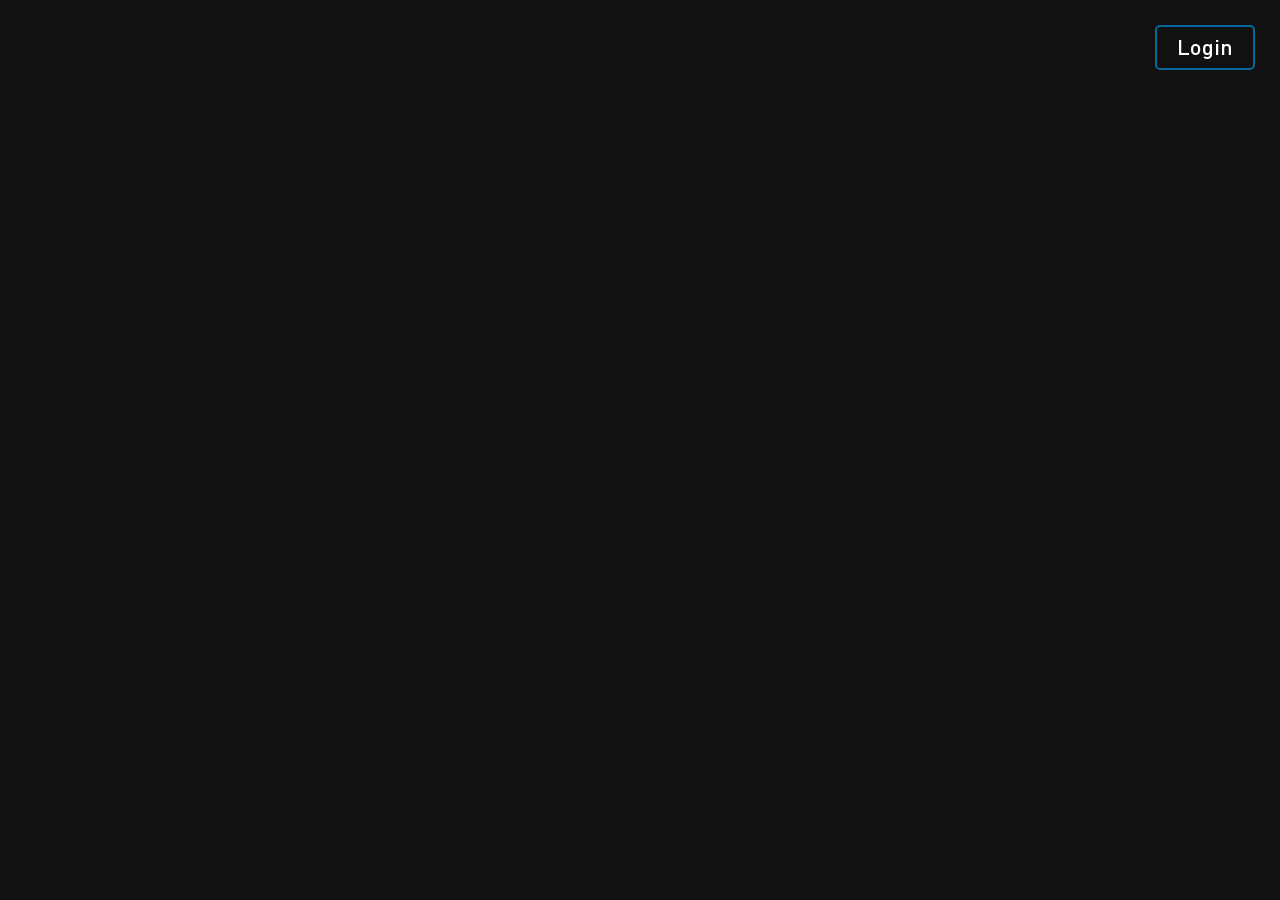
==== index.html @ c7d4f767 "weird shit" ====
<!DOCTYPE html>
<html>

<head>
    <title>lothar.org</title>
    <link rel="stylesheet" type="text/css" href="style.css">
    <script src="script.js"></script>
</head>

<body>

    <button id="button_login" onclick="show_form_login()" >Login</button>    
    
    <div id="form_login" style="display: none;">
        <div id="form_login_title">Login</div>
    </div>

        
</body>    

</html>
---- style.css ----
:root
{
    --color_background: #111111;
    --color_button_login: #07689f;
    --color_button_login_active: #1493dd;
}

body
{
    font-family: DINPro Medium;
    width: 100%;
    height: 100%;
    background: var(--color_background); 
}

#form_login
{
    position: absolute;
    top: 15%;
    right: 50%;
    translate: translate(15%, 50%);
    width: 300px;
    height: 400px;
    border-radius: 5px;
    background: white;
    display: none;
}

#form_login_title
{
    font-family: DINPro Medium;
    font-size: 25px;
    text-align: center;    
    padding: 25px;
}

#button_login
{
    position: absolute;
    top: 25px;
    right: 25px;
    width: 100px;
    height: 45px;
    background: none;
    border: 2px solid var(--color_button_login);
    border-radius: 5px;
    transition: 0.4s;

    color: white;    
    font-family: DINPro Medium;
    font-size: 22px;
    line-height:0;
    text-align: center;
    padding-bottom: 4px;

}

#button_login:hover
{
    background: var(--color_button_login);
}

#button_login:focus
{ 
    outline: none;
}

#button_login:active
{
    background: var(--color_button_login_active);
    border: solid var(--color_button_login_active);
    transition: 0.1s;
}


@font-face
{
font-family: 'DINPro Medium';
font-style: normal;
font-weight: normal;
src: local('DINPro Medium'), url(assets/DINPro-Medium\ tr.woff) format('woff');
}
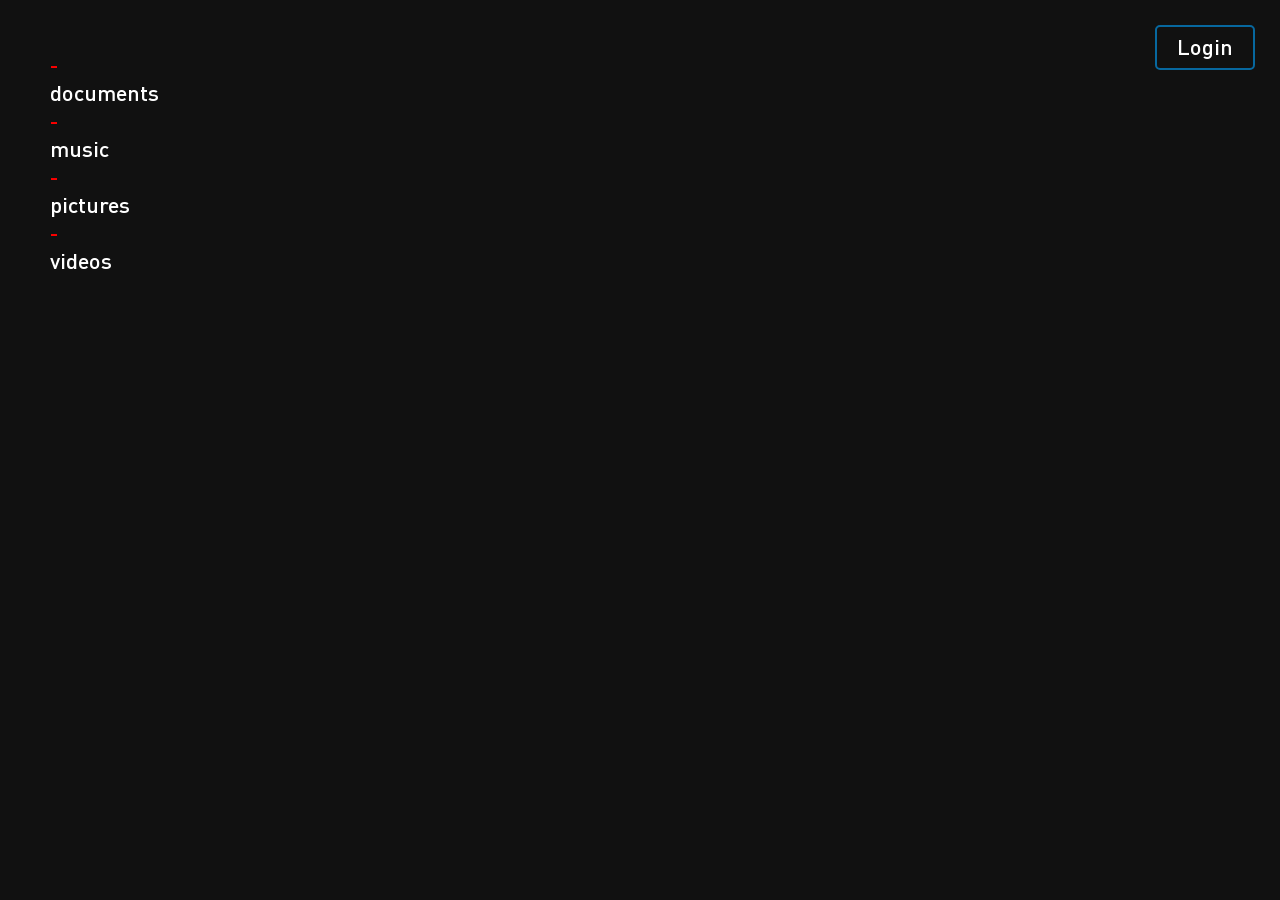
==== commit 5b6162e1: "added directory" ====
--- a/index.html
+++ b/index.html
@@ -15,6 +15,46 @@
         <div id="form_login_title">Login</div>
     </div>
 
+    <div id="directory">
+        <ul class="folder">
+            <li><div id="folder_documents">documents</div>
+
+                <ul id="subfolder_documents" class="subfolder">
+                    <li><a href="assets/1976.jpg">code</a></li>
+                    <li><a href="https://google.com/">executables</a></li>
+                    <li><a>text</a></li>
+                </ul>
+                
+            </li>
+            <li><div id="folder_music">music</div>
+
+                <ul id="subfolder_music" class="subfolder">
+                    <li><a>classic</a></li>
+                    <li><a>rock</a></li>
+                    <li><a>pop</a></li>
+                </ul>
+                
+            </li>
+            <li><div id="folder_pictures">pictures</div>
+
+                <ul id="subfolder_pictures" class="subfolder">
+                    <li><a>svg</a></li>
+                    <li><a>pixelart</a></li>
+                    <li><a>archive</a></li>
+                </ul>
+                
+            </li>
+            <li><div id="folder_videos">videos</div>
+
+                <ul id="subfolder_videos" class="subfolder">
+                    <li><a>shorts</a></li>
+                    <li><a>nice</a></li>
+                    <li><a>edits</a></li>
+                </ul>
+                
+            </li>
+        </ul>
+    </div>
         
 </body>    
 
--- a/style.css
+++ b/style.css
@@ -1,3 +1,10 @@
+* 
+{
+    margin: 0;
+    padding: 0;
+    font-family: DINPro Medium;
+}
+
 :root
 {
     --color_background: #111111;
@@ -5,13 +12,50 @@
     --color_button_login_active: #1493dd;
 }
 
+a{color: white; text-decoration: none;}
+ul {list-style: none}
+
 body
 {
-    font-family: DINPro Medium;
     width: 100%;
     height: 100%;
     background: var(--color_background); 
 }
+
+#directory
+{
+    margin: 50px;
+    position: absolute;
+    color: white;
+    font-size: 22px;
+}
+
+li::before
+{
+    content: "-"; 
+    color: red;
+    display: inline-block;
+    white-space: nowrap;
+}
+
+
+.subfolder
+{
+    margin-left: 20%;
+    display: none;
+}
+
+#folder_documents:hover ~#subfolder_documents {display: block;}
+#subfolder_documents:hover {display: block;}
+
+#folder_music:hover ~#subfolder_music {display: block;}
+#subfolder_music:hover {display: block;}
+
+#folder_pictures:hover ~#subfolder_pictures {display: block;}
+#subfolder_pictures:hover {display: block;}
+
+#folder_videos:hover ~#subfolder_videos {display: block;}
+#subfolder_videos:hover {display: block;}
 
 #form_login
 {
@@ -28,8 +72,7 @@
 
 #form_login_title
 {
-    font-family: DINPro Medium;
-    font-size: 25px;
+    font-size: 22px;
     text-align: center;    
     padding: 25px;
 }
@@ -47,24 +90,14 @@
     transition: 0.4s;
 
     color: white;    
-    font-family: DINPro Medium;
     font-size: 22px;
     line-height:0;
     text-align: center;
     padding-bottom: 4px;
-
 }
 
-#button_login:hover
-{
-    background: var(--color_button_login);
-}
-
-#button_login:focus
-{ 
-    outline: none;
-}
-
+#button_login:hover {background: var(--color_button_login);}
+#button_login:focus {outline: none;}
 #button_login:active
 {
     background: var(--color_button_login_active);
@@ -72,11 +105,10 @@
     transition: 0.1s;
 }
 
-
 @font-face
 {
-font-family: 'DINPro Medium';
-font-style: normal;
-font-weight: normal;
-src: local('DINPro Medium'), url(assets/DINPro-Medium\ tr.woff) format('woff');
+    font-family: 'DINPro Medium';
+    font-style: normal;
+    font-weight: normal;
+    src: local('DINPro Medium'), url(assets/DINPro-Medium\ tr.woff) format('woff');
 }
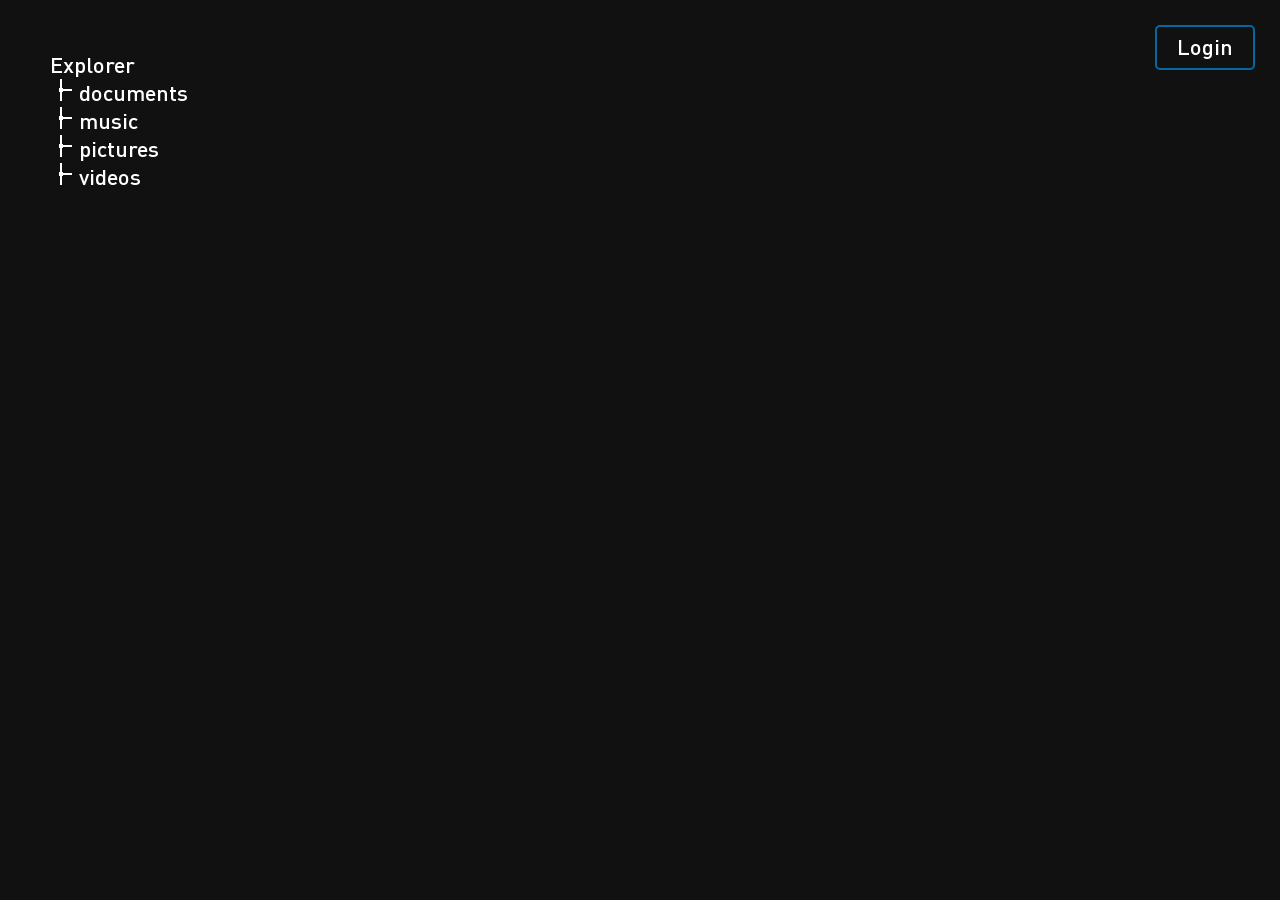
==== commit 3347ceaa: "basic explorer" ====
--- a/index.html
+++ b/index.html
@@ -15,38 +15,39 @@
         <div id="form_login_title">Login</div>
     </div>
 
-    <div id="directory">
-        <ul class="folder">
-            <li><div id="folder_documents">documents</div>
+    <div id="directory"><a>Explorer</a>
+        <ul class="folder" style="margin-left: 0em;">
+            
+            <li><a id="folder_documents">documents</a>
 
-                <ul id="subfolder_documents" class="subfolder">
+                <ul id="subfolder_documents" class="folder">
                     <li><a href="assets/1976.jpg">code</a></li>
                     <li><a href="https://google.com/">executables</a></li>
                     <li><a>text</a></li>
                 </ul>
                 
             </li>
-            <li><div id="folder_music">music</div>
+            <li><a id="folder_music">music</a>
 
-                <ul id="subfolder_music" class="subfolder">
+                <ul id="subfolder_music" class="folder">
                     <li><a>classic</a></li>
                     <li><a>rock</a></li>
                     <li><a>pop</a></li>
                 </ul>
                 
             </li>
-            <li><div id="folder_pictures">pictures</div>
+            <li><a id="folder_pictures">pictures</a>
 
-                <ul id="subfolder_pictures" class="subfolder">
+                <ul id="subfolder_pictures" class="folder">
                     <li><a>svg</a></li>
                     <li><a>pixelart</a></li>
                     <li><a>archive</a></li>
                 </ul>
                 
             </li>
-            <li><div id="folder_videos">videos</div>
+            <li><a id="folder_videos">videos</a>
 
-                <ul id="subfolder_videos" class="subfolder">
+                <ul id="subfolder_videos" class="folder">
                     <li><a>shorts</a></li>
                     <li><a>nice</a></li>
                     <li><a>edits</a></li>
--- a/style.css
+++ b/style.css
@@ -24,36 +24,42 @@
 
 #directory
 {
+    position: absolute;
     margin: 50px;
-    position: absolute;
     color: white;
     font-size: 22px;
 }
 
+.folder
+{
+    margin-left: 1em;
+    padding: 0px;
+}
+
+.folder:hover{cursor: pointer;}
+
 li::before
 {
-    content: "-"; 
-    color: red;
+    content: url("assets/branch.svg");
     display: inline-block;
-    white-space: nowrap;
+    width: 1em;
+    height: 1em; 
+    margin-right: 0.3em;
 }
 
-
-.subfolder
-{
-    margin-left: 20%;
-    display: none;
-}
-
+#subfolder_documents{display: none;}
 #folder_documents:hover ~#subfolder_documents {display: block;}
 #subfolder_documents:hover {display: block;}
 
+#subfolder_music{display: none;}
 #folder_music:hover ~#subfolder_music {display: block;}
 #subfolder_music:hover {display: block;}
 
+#subfolder_pictures{display: none;}
 #folder_pictures:hover ~#subfolder_pictures {display: block;}
 #subfolder_pictures:hover {display: block;}
 
+#subfolder_videos{display: none;}
 #folder_videos:hover ~#subfolder_videos {display: block;}
 #subfolder_videos:hover {display: block;}
 
@@ -96,7 +102,7 @@
     padding-bottom: 4px;
 }
 
-#button_login:hover {background: var(--color_button_login);}
+#button_login:hover {background: var(--color_button_login); cursor: pointer;}
 #button_login:focus {outline: none;}
 #button_login:active
 {
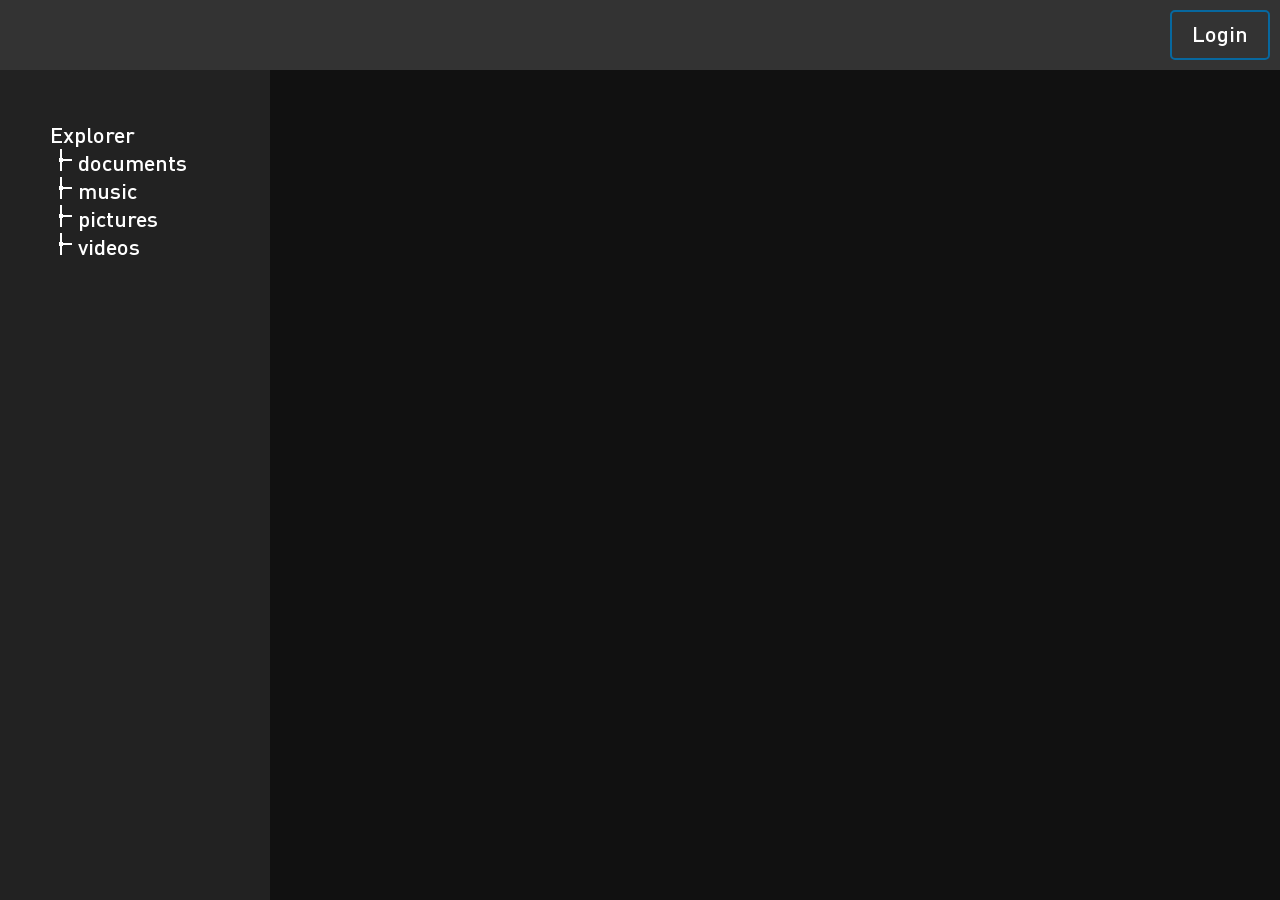
==== commit e972ab79: "idk" ====
--- a/index.html
+++ b/index.html
@@ -9,16 +9,18 @@
 
 <body>
 
-    <button id="button_login" onclick="show_form_login()" >Login</button>    
+    <div id="navbar">
+        <button id="button_login" onclick="show_hide(form_login)">Login</button>
+    </div>
     
-    <div id="form_login" style="display: none;">
+    <div id="form_login">
         <div id="form_login_title">Login</div>
     </div>
 
     <div id="directory"><a>Explorer</a>
         <ul class="folder" style="margin-left: 0em;">
             
-            <li><a id="folder_documents">documents</a>
+            <li><a id="folder_documents" onclick="show_hide(subfolder_documents)">documents</a>
 
                 <ul id="subfolder_documents" class="folder">
                     <li><a href="assets/1976.jpg">code</a></li>
@@ -27,7 +29,7 @@
                 </ul>
                 
             </li>
-            <li><a id="folder_music">music</a>
+            <li><a id="folder_music" onclick="show_hide(subfolder_music)">music</a>
 
                 <ul id="subfolder_music" class="folder">
                     <li><a>classic</a></li>
@@ -36,7 +38,7 @@
                 </ul>
                 
             </li>
-            <li><a id="folder_pictures">pictures</a>
+            <li><a id="folder_pictures" onclick="show_hide(subfolder_pictures)">pictures</a>
 
                 <ul id="subfolder_pictures" class="folder">
                     <li><a>svg</a></li>
@@ -45,7 +47,7 @@
                 </ul>
                 
             </li>
-            <li><a id="folder_videos">videos</a>
+            <li><a id="folder_videos" onclick="show_hide(subfolder_videos)">videos</a>
 
                 <ul id="subfolder_videos" class="folder">
                     <li><a>shorts</a></li>
--- a/style.css
+++ b/style.css
@@ -8,60 +8,84 @@
 :root
 {
     --color_background: #111111;
+    --color_directory: #222222;
+    --color_navbar: #333333;
     --color_button_login: #07689f;
     --color_button_login_active: #1493dd;
 }
 
-a{color: white; text-decoration: none;}
+a {color: white; text-decoration: none;}
 ul {list-style: none}
 
 body
 {
+    height: 100%;
     width: 100%;
-    height: 100%;
-    background: var(--color_background); 
+    background: var(--color_background);
+    color: var(--color_navbar);
+}
+
+#navbar
+{
+    height: 50px;
+    padding: 10px;
+    background: var(--color_navbar);
+}
+
+#button_login
+{
+    float: right;
+    width: 100px;
+    height: 50px;
+    background: none;
+    border: 2px solid var(--color_button_login);
+    border-radius: 5px;
+    transition: 0.4s;
+
+    color: white;    
+    font-size: 22px;
+    text-align: center;
+    padding-bottom: 4px;
+}
+
+#button_login:hover {background: var(--color_button_login); cursor: pointer;}
+#button_login:focus {outline: none;}
+#button_login:active
+{
+    background: var(--color_button_login_active);
+    border: solid var(--color_button_login_active);
+    transition: 0.1s;
 }
 
 #directory
 {
-    position: absolute;
-    margin: 50px;
+    position: fixed;
+    height: 100%;
+    width: 10em;
+    padding-top: 50px;
+    padding-left: 50px;
     color: white;
+    background: var(--color_directory);
     font-size: 22px;
 }
 
-.folder
-{
-    margin-left: 1em;
-    padding: 0px;
-}
+.folder {margin-left: 1.5em;}
+.folder:hover {cursor: pointer;}
 
-.folder:hover{cursor: pointer;}
+#subfolder_documents {display: none;}
+#subfolder_music {display: none;}
+#subfolder_pictures {display: none;}
+#subfolder_videos {display: none;}
 
 li::before
 {
     content: url("assets/branch.svg");
     display: inline-block;
+    position: relative;
     width: 1em;
     height: 1em; 
-    margin-right: 0.3em;
+    margin-right: 0.25em;
 }
-
-#subfolder_documents{display: none;}
-#folder_documents:hover ~#subfolder_documents {display: block;}
-#subfolder_documents:hover {display: block;}
-
-#subfolder_music{display: none;}
-#folder_music:hover ~#subfolder_music {display: block;}
-#subfolder_music:hover {display: block;}
-
-#subfolder_pictures{display: none;}
-#folder_pictures:hover ~#subfolder_pictures {display: block;}
-#subfolder_pictures:hover {display: block;}
-
-#subfolder_videos{display: none;}
-#folder_videos:hover ~#subfolder_videos {display: block;}
-#subfolder_videos:hover {display: block;}
 
 #form_login
 {
@@ -83,34 +107,6 @@
     padding: 25px;
 }
 
-#button_login
-{
-    position: absolute;
-    top: 25px;
-    right: 25px;
-    width: 100px;
-    height: 45px;
-    background: none;
-    border: 2px solid var(--color_button_login);
-    border-radius: 5px;
-    transition: 0.4s;
-
-    color: white;    
-    font-size: 22px;
-    line-height:0;
-    text-align: center;
-    padding-bottom: 4px;
-}
-
-#button_login:hover {background: var(--color_button_login); cursor: pointer;}
-#button_login:focus {outline: none;}
-#button_login:active
-{
-    background: var(--color_button_login_active);
-    border: solid var(--color_button_login_active);
-    transition: 0.1s;
-}
-
 @font-face
 {
     font-family: 'DINPro Medium';
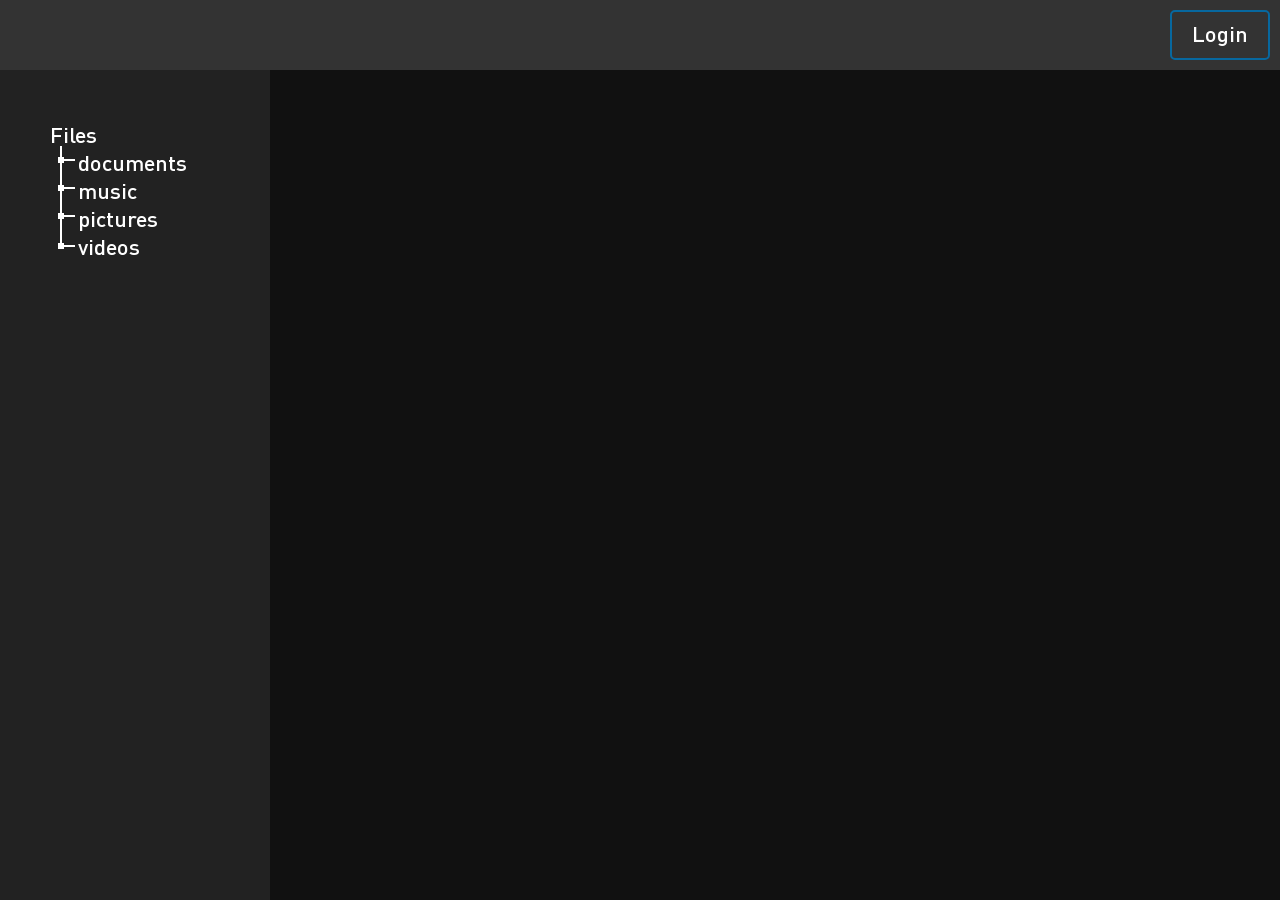
==== commit df5c6266: "clean up" ====
--- a/index.html
+++ b/index.html
@@ -13,50 +13,56 @@
         <button id="button_login" onclick="show_hide(form_login)">Login</button>
     </div>
     
-    <div id="form_login">
-        <div id="form_login_title">Login</div>
+    <div id="sidebar">
+        <div id="directory"><a>Files</a>
+            <ul class="folder" style="margin-left: 0em;">
+                
+                <li><a id="folder_documents" onclick="show_hide(subfolder_documents)">documents</a>
+
+                    <ul id="subfolder_documents" class="folder">
+                        <li><a href="assets/1976.jpg">code</a></li>
+                        <li><a href="https://google.com/">executables</a></li>
+                        <li><a>text</a></li>
+                    </ul>
+                    
+                </li>
+                <li><a id="folder_music" onclick="show_hide(subfolder_music)">music</a>
+
+                    <ul id="subfolder_music" class="folder">
+                        <li><a>classic</a></li>
+                        <li><a>rock</a></li>
+                        <li><a>pop</a></li>
+                    </ul>
+                    
+                </li>
+                <li><a id="folder_pictures" onclick="show_hide(subfolder_pictures)">pictures</a>
+
+                    <ul id="subfolder_pictures" class="folder">
+                        <li><a>svg</a></li>
+                        <li><a>pixelart</a></li>
+                        <li><a>archive</a></li>
+                    </ul>
+                    
+                </li>
+                <li><a id="folder_videos" onclick="show_hide(subfolder_videos)">videos</a>
+
+                    <ul id="subfolder_videos" class="folder">
+                        <li><a>shorts</a></li>
+                        <li><a>nice</a></li>
+                        <li><a>edits</a></li>
+                    </ul>
+                    
+                </li>
+            </ul>
+        </div>
     </div>
 
-    <div id="directory"><a>Explorer</a>
-        <ul class="folder" style="margin-left: 0em;">
-            
-            <li><a id="folder_documents" onclick="show_hide(subfolder_documents)">documents</a>
-
-                <ul id="subfolder_documents" class="folder">
-                    <li><a href="assets/1976.jpg">code</a></li>
-                    <li><a href="https://google.com/">executables</a></li>
-                    <li><a>text</a></li>
-                </ul>
-                
-            </li>
-            <li><a id="folder_music" onclick="show_hide(subfolder_music)">music</a>
-
-                <ul id="subfolder_music" class="folder">
-                    <li><a>classic</a></li>
-                    <li><a>rock</a></li>
-                    <li><a>pop</a></li>
-                </ul>
-                
-            </li>
-            <li><a id="folder_pictures" onclick="show_hide(subfolder_pictures)">pictures</a>
-
-                <ul id="subfolder_pictures" class="folder">
-                    <li><a>svg</a></li>
-                    <li><a>pixelart</a></li>
-                    <li><a>archive</a></li>
-                </ul>
-                
-            </li>
-            <li><a id="folder_videos" onclick="show_hide(subfolder_videos)">videos</a>
-
-                <ul id="subfolder_videos" class="folder">
-                    <li><a>shorts</a></li>
-                    <li><a>nice</a></li>
-                    <li><a>edits</a></li>
-                </ul>
-                
-            </li>
-        </ul>
+    <div id="form_login">Login
+        <div class="form_login_label">Nickname or email</div>
+        <input type="text" class="form_login_input">
+        <div class="form_login_label">Password</div>       
+        <input type="password" class="form_login_input">
+        <button type="button" id="form_login_input_button">Login</button>
     </div>
         
 </body>    
--- a/style.css
+++ b/style.css
@@ -19,17 +19,32 @@
 
 body
 {
-    height: 100%;
-    width: 100%;
     background: var(--color_background);
-    color: var(--color_navbar);
 }
 
 #navbar
 {
+    z-index: 0;
+    position: fixed;
+    left: 0;
+    right: 0;
     height: 50px;
     padding: 10px;
     background: var(--color_navbar);
+}
+
+#sidebar
+{
+    z-index: -1;
+    position: fixed;
+    top: 0;
+    bottom: 0;
+    width: 10em;
+    padding-top: 120px;
+    padding-left: 50px;
+    color: white;
+    background: var(--color_directory);
+    font-size: 22px;   
 }
 
 #button_login
@@ -57,19 +72,9 @@
     transition: 0.1s;
 }
 
-#directory
-{
-    position: fixed;
-    height: 100%;
-    width: 10em;
-    padding-top: 50px;
-    padding-left: 50px;
-    color: white;
-    background: var(--color_directory);
-    font-size: 22px;
-}
+#directory{user-select: none;}
 
-.folder {margin-left: 1.5em;}
+.folder {margin-left: 1.25em;}
 .folder:hover {cursor: pointer;}
 
 #subfolder_documents {display: none;}
@@ -83,29 +88,67 @@
     display: inline-block;
     position: relative;
     width: 1em;
-    height: 1em; 
+    height: 1em;
+    transform: scale(1.3);
     margin-right: 0.25em;
 }
 
+li:last-child::before {content: url(assets/branch_end.svg);}
+
 #form_login
 {
+    z-index: 1;
     position: absolute;
-    top: 15%;
-    right: 50%;
-    translate: translate(15%, 50%);
-    width: 300px;
-    height: 400px;
+    top: 30%;
+    left: 50%;
+    transform: translate(-50%, -30%);
+    width: 200px;
+    height: 300px;
     border-radius: 5px;
     background: white;
     display: none;
+    padding: 50px;
+
+    font-size: 22px;
+    text-align: center;
+    align-content: center;
+    color: var(--color_background);   
 }
 
-#form_login_title
+.form_login_label
 {
-    font-size: 22px;
-    text-align: center;    
-    padding: 25px;
+    margin-top: 25px;
+    margin-bottom: 5px;
+    font-size: 15px;
 }
+
+.form_login_input
+{
+    width: 200px;
+    height: 30px;
+    background: none;
+    border: 2px solid var(--color_background);
+    border-radius: 30px;
+    font-size: 15px;
+    text-align: center;
+}
+
+.form_login_input:focus {outline: none;}
+
+#form_login_input_button
+{
+    width: 204px;
+    height: 34px;
+    margin-top: 45px;
+    background: none;
+    border: 2px solid var(--color_background);
+    border-radius: 30px;
+    font-size: 15px;
+
+    text-align: center;
+}
+
+#form_login_input_button:focus {outline: none;}
 
 @font-face
 {
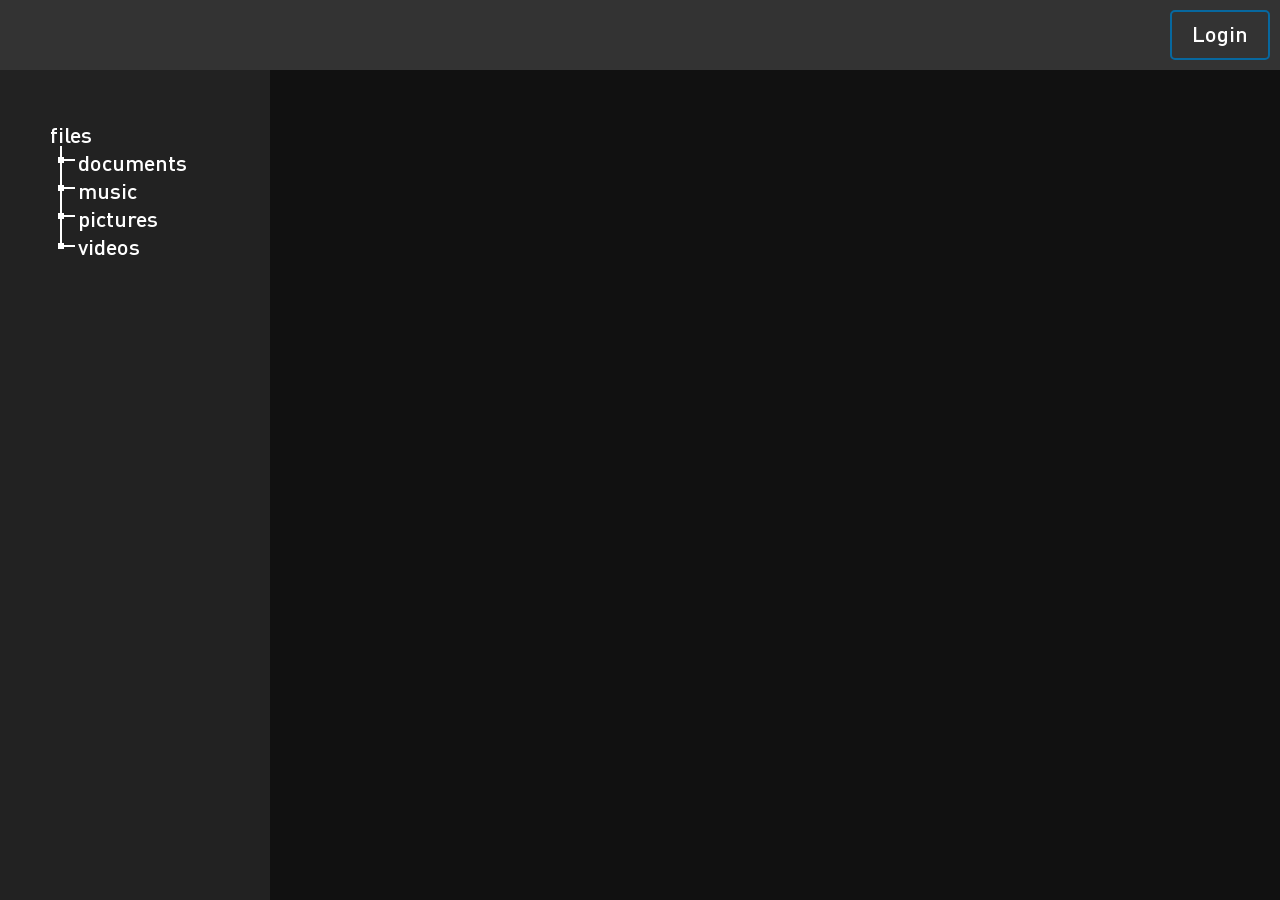
==== commit 0c5f9dca: "neat directory" ====
--- a/index.html
+++ b/index.html
@@ -14,43 +14,43 @@
     </div>
     
     <div id="sidebar">
-        <div id="directory"><a>Files</a>
-            <ul class="folder" style="margin-left: 0em;">
-                
-                <li><a id="folder_documents" onclick="show_hide(subfolder_documents)">documents</a>
-
-                    <ul id="subfolder_documents" class="folder">
-                        <li><a href="assets/1976.jpg">code</a></li>
-                        <li><a href="https://google.com/">executables</a></li>
-                        <li><a>text</a></li>
-                    </ul>
-                    
+        <div id="directory"><a>files</a>
+            <ul>                
+                <li class="folder"><a onclick="show_hide(subfolder_documents)">documents</a>
+                    <div class="subfolder" id="subfolder_documents">
+                        <ul>
+                            <li class="folder"><a>code</a></li>
+                            <li class="folder"><a>executables</a></li>
+                            <li class="folder"><a>text</a></li>
+                        </ul>                        
+                    </div>                    
                 </li>
-                <li><a id="folder_music" onclick="show_hide(subfolder_music)">music</a>
-
-                    <ul id="subfolder_music" class="folder">
-                        <li><a>classic</a></li>
-                        <li><a>rock</a></li>
-                        <li><a>pop</a></li>
-                    </ul>
-                    
+                <li class="folder"><a onclick="show_hide(subfolder_music)">music</a>
+                    <div class="subfolder" id="subfolder_music">
+                        <ul>
+                            <li class="folder"><a>classic</a></li>
+                            <li class="folder"><a>rock</a></li>
+                            <li class="folder"><a>pop</a></li>
+                        </ul>
+                    </div>                    
                 </li>
-                <li><a id="folder_pictures" onclick="show_hide(subfolder_pictures)">pictures</a>
-
-                    <ul id="subfolder_pictures" class="folder">
-                        <li><a>svg</a></li>
-                        <li><a>pixelart</a></li>
-                        <li><a>archive</a></li>
-                    </ul>
-                    
+                <li class="folder"><a onclick="show_hide(subfolder_pictures)">pictures</a>
+                    <div class="subfolder" id="subfolder_pictures">
+                        <ul>
+                            <li class="folder"><a>svg</a></li>
+                            <li class="folder"><a>pixelart</a></li>
+                            <li class="folder"><a>archive</a></li>
+                        </ul>
+                    </div>                    
                 </li>
-                <li><a id="folder_videos" onclick="show_hide(subfolder_videos)">videos</a>
-
-                    <ul id="subfolder_videos" class="folder">
-                        <li><a>shorts</a></li>
-                        <li><a>nice</a></li>
-                        <li><a>edits</a></li>
-                    </ul>
+                <li class="folder"><a onclick="show_hide(subfolder_videos)">videos</a>
+                    <div class="subfolder" id="subfolder_videos">
+                        <ul>
+                            <li class="folder"><a>shorts</a></li>
+                            <li class="folder"><a>nice</a></li>
+                            <li class="folder"><a>edits</a></li>
+                        </ul>
+                    </div>
                     
                 </li>
             </ul>
--- a/style.css
+++ b/style.css
@@ -3,6 +3,7 @@
     margin: 0;
     padding: 0;
     font-family: DINPro Medium;
+    font-variant: no-common-ligatures;
 }
 
 :root
@@ -15,7 +16,6 @@
 }
 
 a {color: white; text-decoration: none;}
-ul {list-style: none}
 
 body
 {
@@ -73,27 +73,37 @@
 }
 
 #directory{user-select: none;}
+#directory ul{list-style: none;}
 
-.folder {margin-left: 1.25em;}
+.folder::before
+{
+    content: url("assets/branch.svg");
+    width: 1em;
+    height: 1em;
+    transform: scale(1.3);
+    display: inline-block;
+    margin-right: 0.25em;
+}
+.folder ul {margin-left: 25px;}
+.folder:last-child::before {content: url(assets/branch_end.svg);}
+.folder:last-child .subfolder::before{content: none;}
 .folder:hover {cursor: pointer;}
+
+.subfolder::before
+{
+    content: url("assets/branch_none.svg");
+    width: 1em;
+    height: 1em;
+    transform-origin: center 10% ;
+    transform: scale(1.3, 4);
+    position: absolute;
+}
+.subfolder:hover {cursor: pointer;}
 
 #subfolder_documents {display: none;}
 #subfolder_music {display: none;}
 #subfolder_pictures {display: none;}
 #subfolder_videos {display: none;}
-
-li::before
-{
-    content: url("assets/branch.svg");
-    display: inline-block;
-    position: relative;
-    width: 1em;
-    height: 1em;
-    transform: scale(1.3);
-    margin-right: 0.25em;
-}
-
-li:last-child::before {content: url(assets/branch_end.svg);}
 
 #form_login
 {
